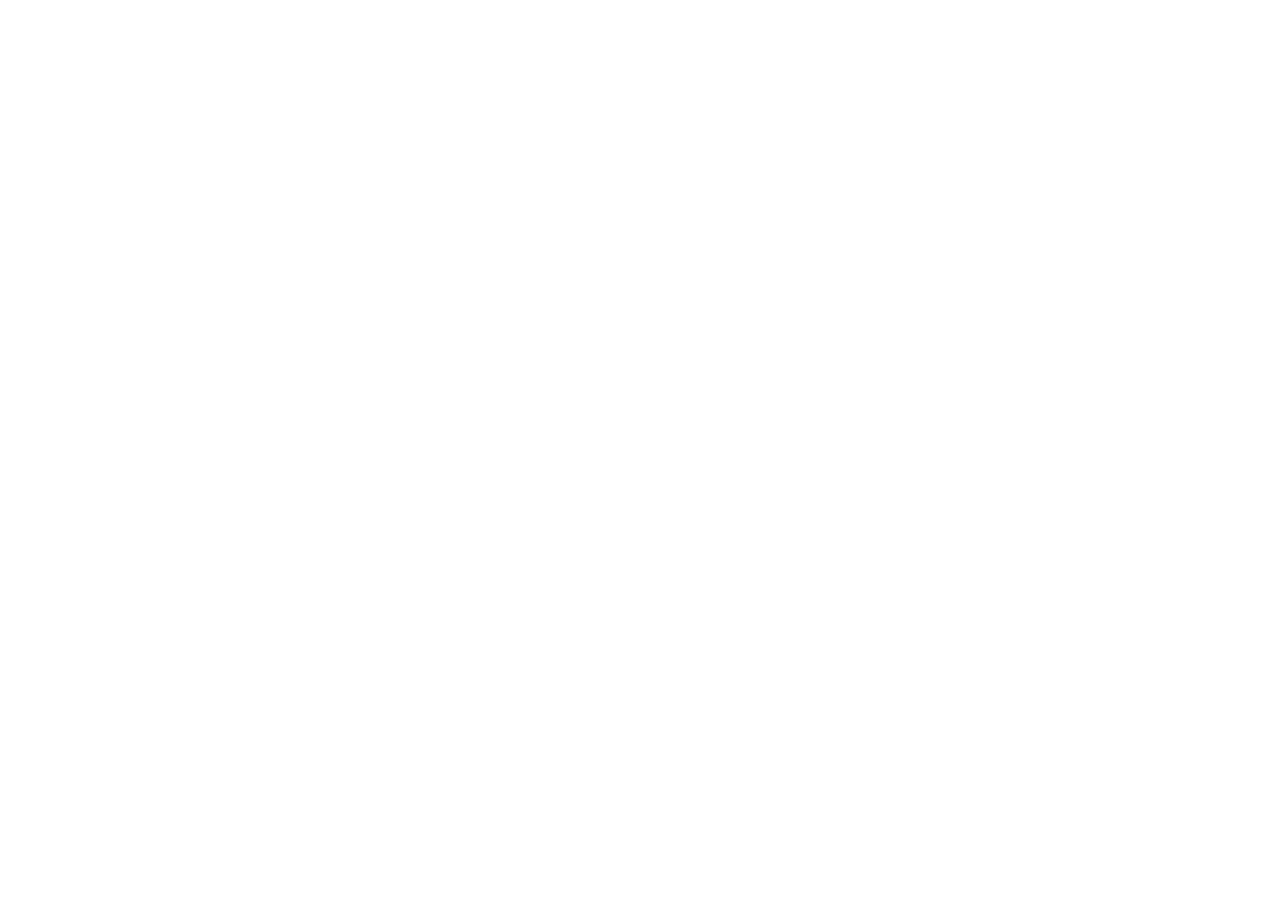
==== triviagame/index.html @ 482ae5d3 "trivia game development start" ====
<!DOCTYPE html>
<html lang="en">

<head>
    <meta charset="UTF-8">
    <meta http-equiv="X-UA-Compatible" content="IE=edge">
    <meta name="viewport" content="width=device-width, initial-scale=1.0">
    <title>TRVA GAME</title>
    <link rel="stylesheet" href="main.css">
</head>

<body>
    <header>
        <menu class='main_menu'></menu>
        </menu>
    </header>

    <div class="quiz"></div>

    <script src="./app.js"></script>
</body>

</html>
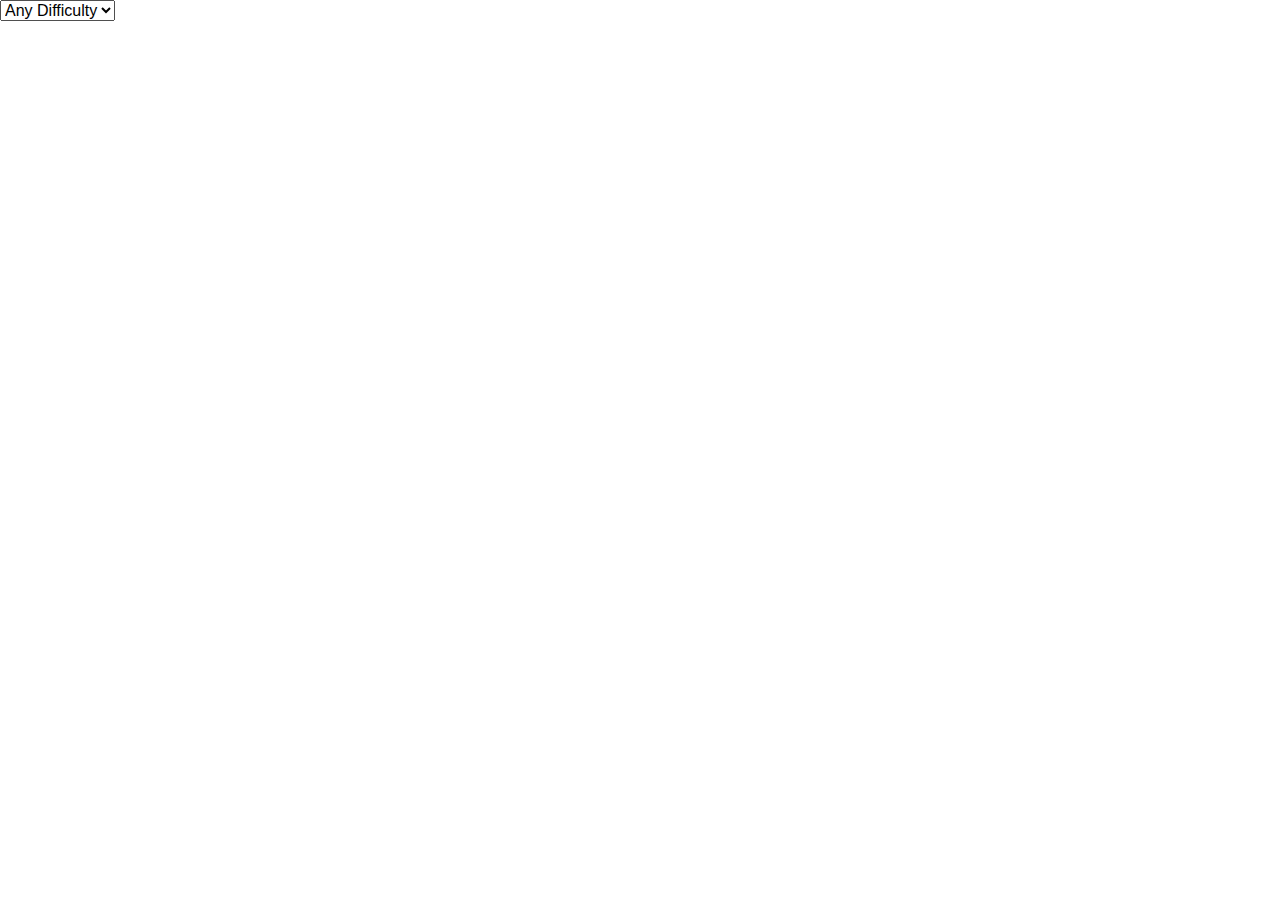
==== commit c1500a4b: "konyec befejeztem...." ====
--- a/triviagame/index.html
+++ b/triviagame/index.html
@@ -12,7 +12,13 @@
 <body>
     <header>
         <menu class='main_menu'></menu>
-        </menu>
+
+        <select name="difficulities" id="diffy" class="choise">
+            <option value="any">Any Difficulty</option>
+            <option value="easy">Easy</option>
+            <option value="medium">Medium</option>
+            <option value="hard">Hard</option>
+        </select>
     </header>
 
     <div class="quiz"></div>
--- a/triviagame/main.css
+++ b/triviagame/main.css
@@ -0,0 +1,15 @@
+*,
+html {
+    margin: 0;
+    padding: 0;
+    font-size: 16px;
+}
+
+.menu_View {
+    display: inline-block;
+    width: calc((100vw / 6) - 2px);
+    height: 40px;
+    font-size: 0.6rem;
+    background-color: blue;
+    color: #ddd;
+}